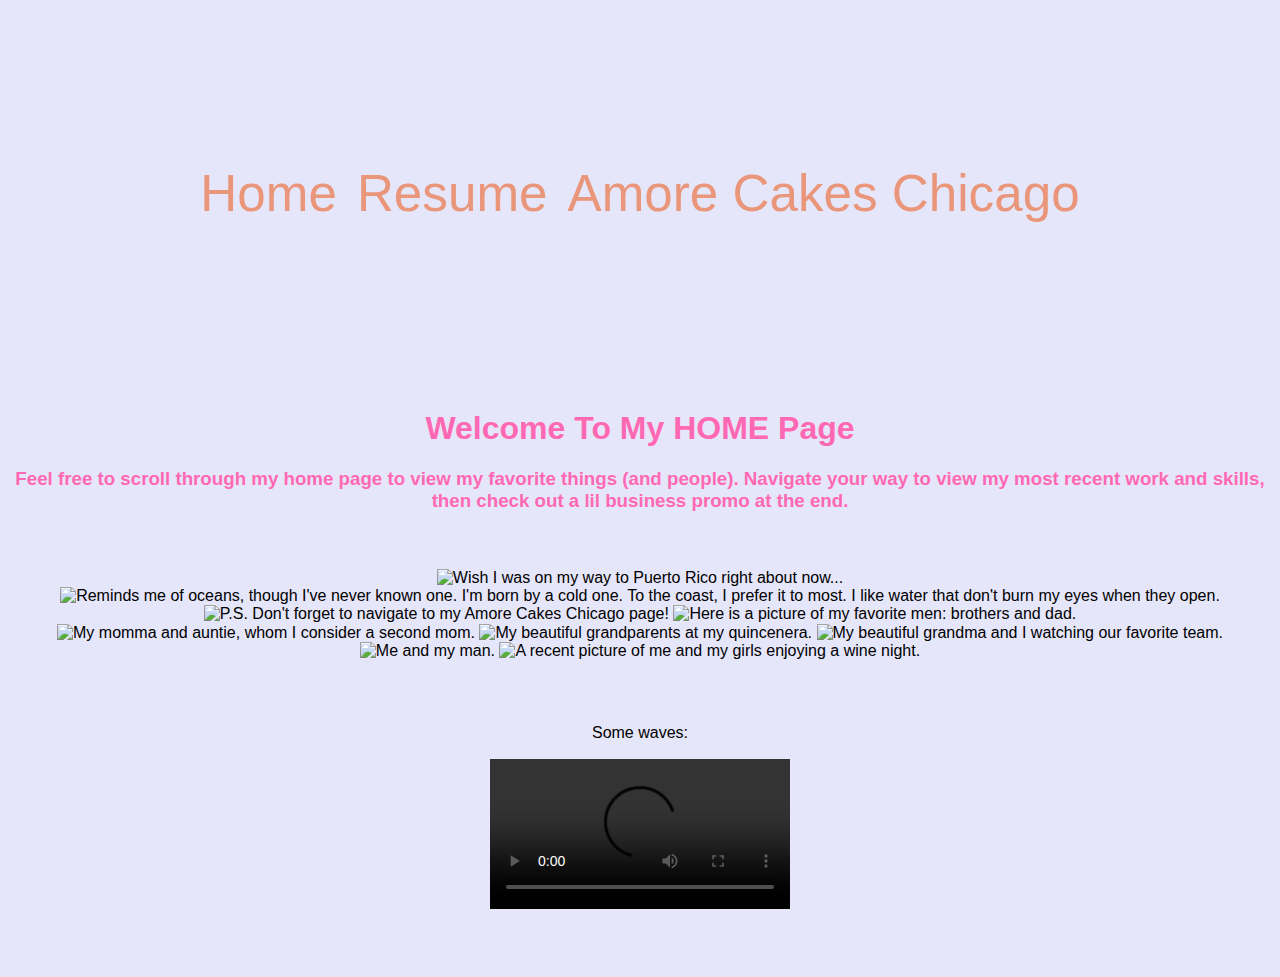
==== index.html @ 9525b2b3 "Update index.html" ====
<!DOCTYPE html>
<html lang="en">
  <head>
    <meta charset="utf-8">
    <meta name="viewport" content="width=device-width, initial-scale=1">
    <title>ITMD 361 Project 2 Home Page</title>
    <link rel="stylesheet" href="css/normalize.css">
    <link rel="stylesheet" href="css/screen.css">
  </head>
  
  <body id="indexbody">
    <header id="navholder">
      <nav>
        <div class="navlist">
          <ul id="navbar">
            <li><a class="navlink" href="index.html" title="Home">Home</a></li>
            <li><a class="navlink" href="resume.html" title="resume">Resume</a></li>
            <li><a class="navlink" href="amorecakeschicago.html" title="Amore Cakes Chicago">Amore Cakes Chicago</a></li>
          </ul>
        </div>  
      </nav>
    </header>
  
    <section id="welcome"> 
      <h1>Welcome To My HOME Page</h1>
      <h3>Feel free to scroll through my home page to view my favorite things (and people). Navigate your way to view my most recent work and skills, then check out a lil business promo at the end.</h3>
    </section>
    
    <section id="sibsimg>
      <img src="media/sibs.jpg" alt="Me and my cousins on a hiking trip.">
    </section>
    
    <section id="imgs">
      <img src="media/travel.jpg" alt="Wish I was on my way to Puerto Rico right about now...">
      <img src="media/lakemichigan.jpg" alt="Reminds me of oceans, though I've never known one. I'm born by a cold one. To the coast, I prefer it to most. I like water that don't burn my eyes when they open.">
      <img src="media/keylimepie.jpg" alt="P.S. Don't forget to navigate to my Amore Cakes Chicago page!">
      <img src="media/myguys.jpg" alt="Here is a picture of my favorite men: brothers and dad.">
      <img src="media/mommies.jpg" alt="My momma and auntie, whom I consider a second mom.">
      <img src="media/abuelos.jpg" alt="My beautiful grandparents at my quincenera.">
      <img src="media/grammy.jpg" alt="My beautiful grandma and I watching our favorite team.">
      <img src="media/stuey.jpg" alt="Me and my man.">
      <img src="media/friends.jpg" alt="A recent picture of me and my girls enjoying a wine night.">
    </section>
  
    <section id="vid">
      <p>Some waves:</p>
      <video src="media/waves.mp4" controls="controls" loop="loop">something goes here for web browsers that don't support video</video>
    </section>
  
  </body>
</html>
---- css/screen.css ----
.navlist {
  padding: 5%;
}
a.navlink:link {
  color: #E9967A;
  text-align: center;
  margin: 10px;
  font-size: 4.0vw;
  float: left;
  display: block;
  text-decoration: none;
}
a.navlink:hover {
  color: #E9967A;
  font-size: 4.25vw;
  cursor: crosshair;
  overflow: hidden;
}
#navholder {
  margin: 0;
  font-size: 25pt;
  position: sticky;
}
#navbar {
  display: flex;
  text-align: center;
  justify-content: center;
  color: #F0F8FF;
  padding: 5%;
  list-style-type: none;
  list-style: none;
}
#indexbody {
  background-color: #E6E6FA;
  font-family: Arial, Helvetica, Times, sans-serif;
  align-items: center;
  text-align: center;
}
#welcome {
  text-align: center;
  align-items: center;
  color: #FF69B4;
}
#imgs {
  padding-top: 3%;
  padding-bottom: 5%;
  display: inline;
  float: right;
  float: right;
}
#vid {
  padding-top: 3%;
  padding-bottom: 5%;
}
#resbody {
  background-color: #E6E6FA;
  font-family: Arial, Helvetica, Times, sans-serif;
  align-items: center;
  text-align: center;
}
#contactinfo {
  text-align: center;
  padding-top: 3%;
  padding-bottom: 9%;
  font-weight: bold;
  display: grid;
}
#summary {
  text-align: center;
  font-variant: small-caps;
  padding-bottom: 3%;
}
#education {
  text-align: center;
  font-variant: small-caps;
  float: left;
}
.exp {
  text-align: center;
  font-variant: small-caps;
  padding-top: 2%;
}
#cakebody {
  font-family: Arial, Helvetica, Times, sans-serif;
  align-items: center;
  text-align: center;
  background-color: #E6E6FA;
}
#cakelogo {
  color: #CD5C5C;
  font-weight: bold;
  text-align: center;
  padding-bottom: 3%;
}
#caketext {
  text-align: center;
  padding-top: 3%;
  margin-bottom: 10%;
  font-weight: normal;
  color: #F08080;
}
#cakeinsta {
  text-align: center;
  align-items: center;
  color: #F08080;
  padding-bottom: 5%;
}
#cakemenu {
  font-weight: bold;
  text-align: center;
  color: #ffcc2e;
  margin-top: 5%;
  margin-bottom: 2%;
  font-size: 30pt;
}
#cakebanner{
  align-items: center;
  margin: auto;
}
img { 
 max-width:100%;
}
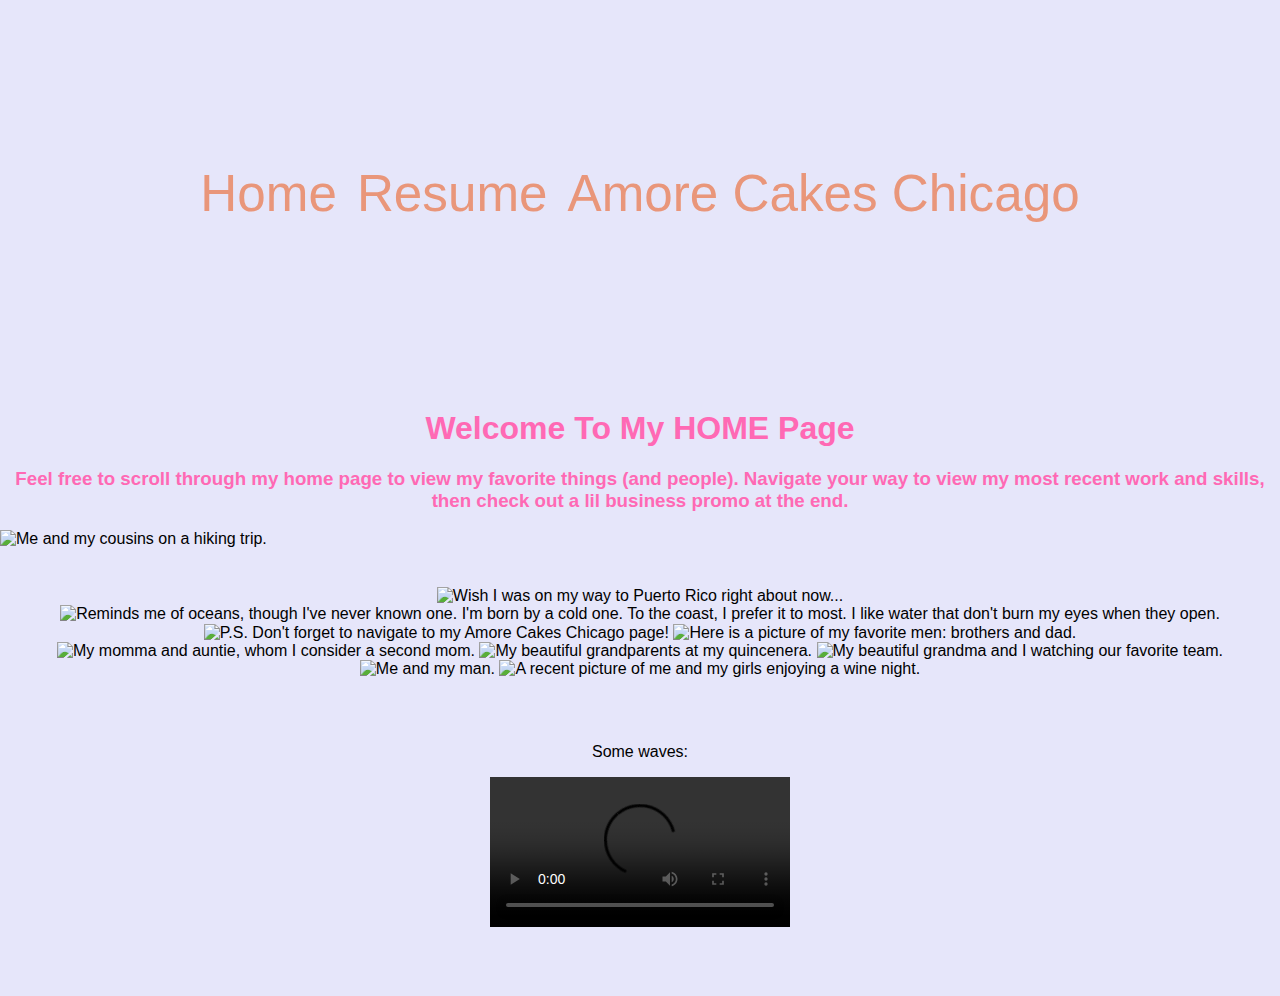
==== commit 6f80d476: "fixed img tag" ====
--- a/index.html
+++ b/index.html
@@ -26,7 +26,7 @@
       <h3>Feel free to scroll through my home page to view my favorite things (and people). Navigate your way to view my most recent work and skills, then check out a lil business promo at the end.</h3>
     </section>
     
-    <section id="sibsimg>
+    <section id="sibsimg">
       <img src="media/sibs.jpg" alt="Me and my cousins on a hiking trip.">
     </section>
     
--- a/css/screen.css
+++ b/css/screen.css
@@ -45,8 +45,11 @@
   padding-top: 3%;
   padding-bottom: 5%;
   display: inline;
-  float: right;
-  float: right;
+  float: left;
+}
+#sibsimg {
+  display: inline;
+  float: left;
 }
 #vid {
   padding-top: 3%;
@@ -108,7 +111,7 @@
 #cakemenu {
   font-weight: bold;
   text-align: center;
-  color: #ffcc2e;
+  color: #e8b5c7;
   margin-top: 5%;
   margin-bottom: 2%;
   font-size: 30pt;
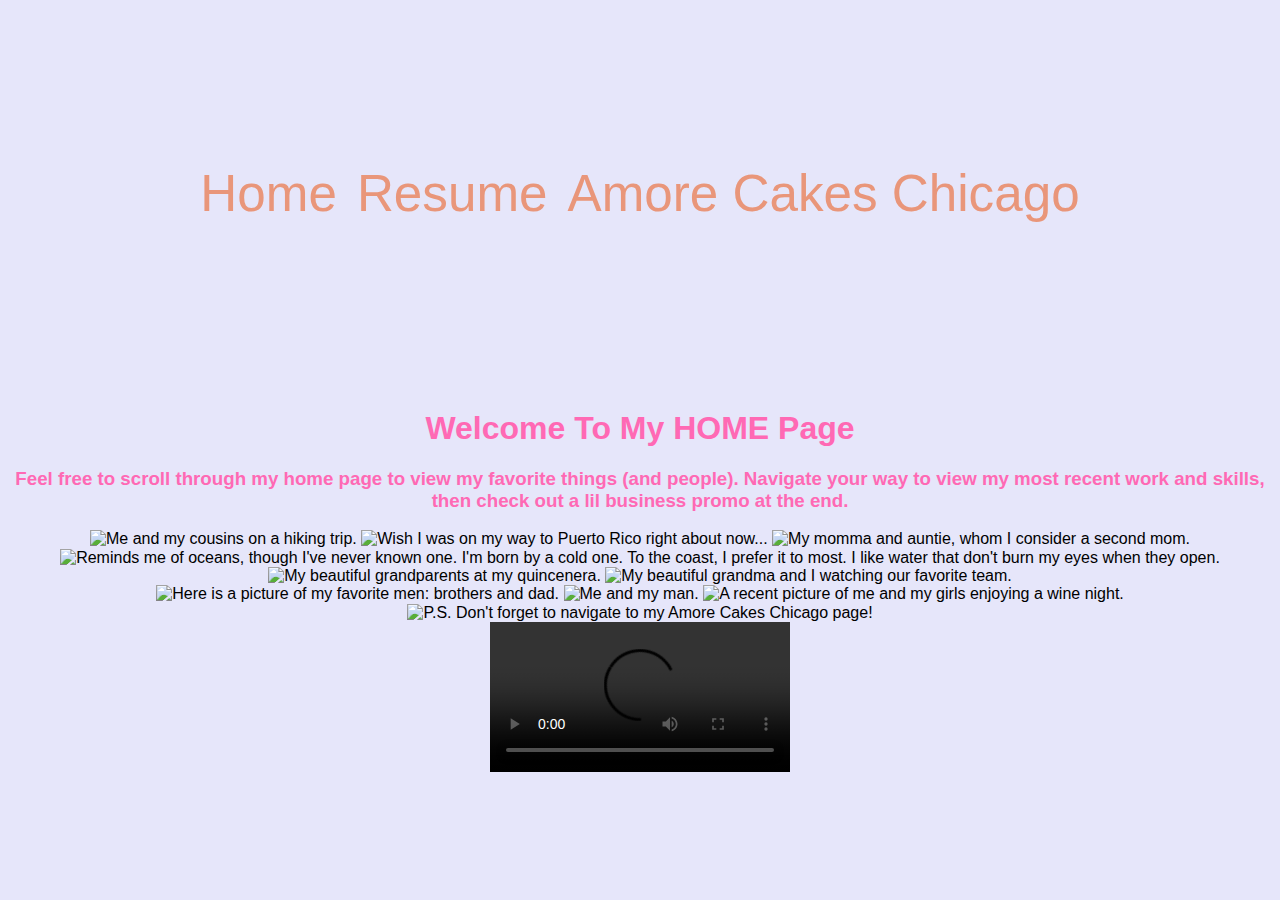
==== commit 97a76e3b: "Update index.html" ====
--- a/index.html
+++ b/index.html
@@ -25,27 +25,32 @@
       <h1>Welcome To My HOME Page</h1>
       <h3>Feel free to scroll through my home page to view my favorite things (and people). Navigate your way to view my most recent work and skills, then check out a lil business promo at the end.</h3>
     </section>
-    
-    <section id="sibsimg">
+    <div id="home">
+    <div id="leftimg">
+    <section class="imgs1">
       <img src="media/sibs.jpg" alt="Me and my cousins on a hiking trip.">
+      <img src="media/travel.jpg" alt="Wish I was on my way to Puerto Rico right about now...">
+      <img src="media/mommies.jpg" alt="My momma and auntie, whom I consider a second mom.">
     </section>
-    
-    <section id="imgs">
-      <img src="media/travel.jpg" alt="Wish I was on my way to Puerto Rico right about now...">
+    <section class="imgs1">
       <img src="media/lakemichigan.jpg" alt="Reminds me of oceans, though I've never known one. I'm born by a cold one. To the coast, I prefer it to most. I like water that don't burn my eyes when they open.">
-      <img src="media/keylimepie.jpg" alt="P.S. Don't forget to navigate to my Amore Cakes Chicago page!">
-      <img src="media/myguys.jpg" alt="Here is a picture of my favorite men: brothers and dad.">
-      <img src="media/mommies.jpg" alt="My momma and auntie, whom I consider a second mom.">
       <img src="media/abuelos.jpg" alt="My beautiful grandparents at my quincenera.">
       <img src="media/grammy.jpg" alt="My beautiful grandma and I watching our favorite team.">
+    </section>                                                                                 
+    <section class="imgs1">                                                                                          
+      <img src="media/myguys.jpg" alt="Here is a picture of my favorite men: brothers and dad.">
       <img src="media/stuey.jpg" alt="Me and my man.">
       <img src="media/friends.jpg" alt="A recent picture of me and my girls enjoying a wine night.">
     </section>
-  
-    <section id="vid">
-      <p>Some waves:</p>
+    </div>
+   <div id="rightimg">
+   <section class="imgs2">
+     <img src="media/keylimepie.jpg" alt="P.S. Don't forget to navigate to my Amore Cakes Chicago page!">
+    </section>
+    <section class="imgs2">
       <video src="media/waves.mp4" controls="controls" loop="loop">something goes here for web browsers that don't support video</video>
     </section>
-  
+    </div>
+    </div>
   </body>
 </html>
--- a/css/screen.css
+++ b/css/screen.css
@@ -41,15 +41,29 @@
   align-items: center;
   color: #FF69B4;
 }
-#imgs {
+#imgs4 {
   padding-top: 3%;
-  padding-bottom: 5%;
+  padding-bottom: 3%;
   display: inline;
   float: left;
+  padding-left: 6%;
 }
-#sibsimg {
+#imgs3 {
+  padding-top: 3%;
+  padding-bottom: 3%;
+  float: left;
+  padding-left: 9%;
+}
+#imgs2 {
+  display: inline;
+}
+#imgs1 {
   display: inline;
   float: left;
+  padding-top: 3%;
+  padding-bottom: 3%;
+  float: left;
+  padding-left: .65%;
 }
 #vid {
   padding-top: 3%;
@@ -73,15 +87,22 @@
   font-variant: small-caps;
   padding-bottom: 3%;
 }
-#education {
+#educerts {
   text-align: center;
   font-variant: small-caps;
   float: left;
+  width: 50%;
+}
+#educerts: :after {
+  content: "";
+  clear: both;
+  display: table;
 }
 .exp {
   text-align: center;
   font-variant: small-caps;
   padding-top: 2%;
+  width: 100%;
 }
 #cakebody {
   font-family: Arial, Helvetica, Times, sans-serif;
@@ -120,6 +141,24 @@
   align-items: center;
   margin: auto;
 }
-img { 
+.infocontain {
+  width: 100%;
+  padding: 5%;
+}
+.infocontain: :after {
+  content: "";
+  clear: both;
+  display: table;
+}
+.skill {
+  float: left;
+  width: 50%;
+}
+.skill: :after {
+  content: "";
+  clear: both;
+  display: table;
+}
+media { 
  max-width:100%;
 }
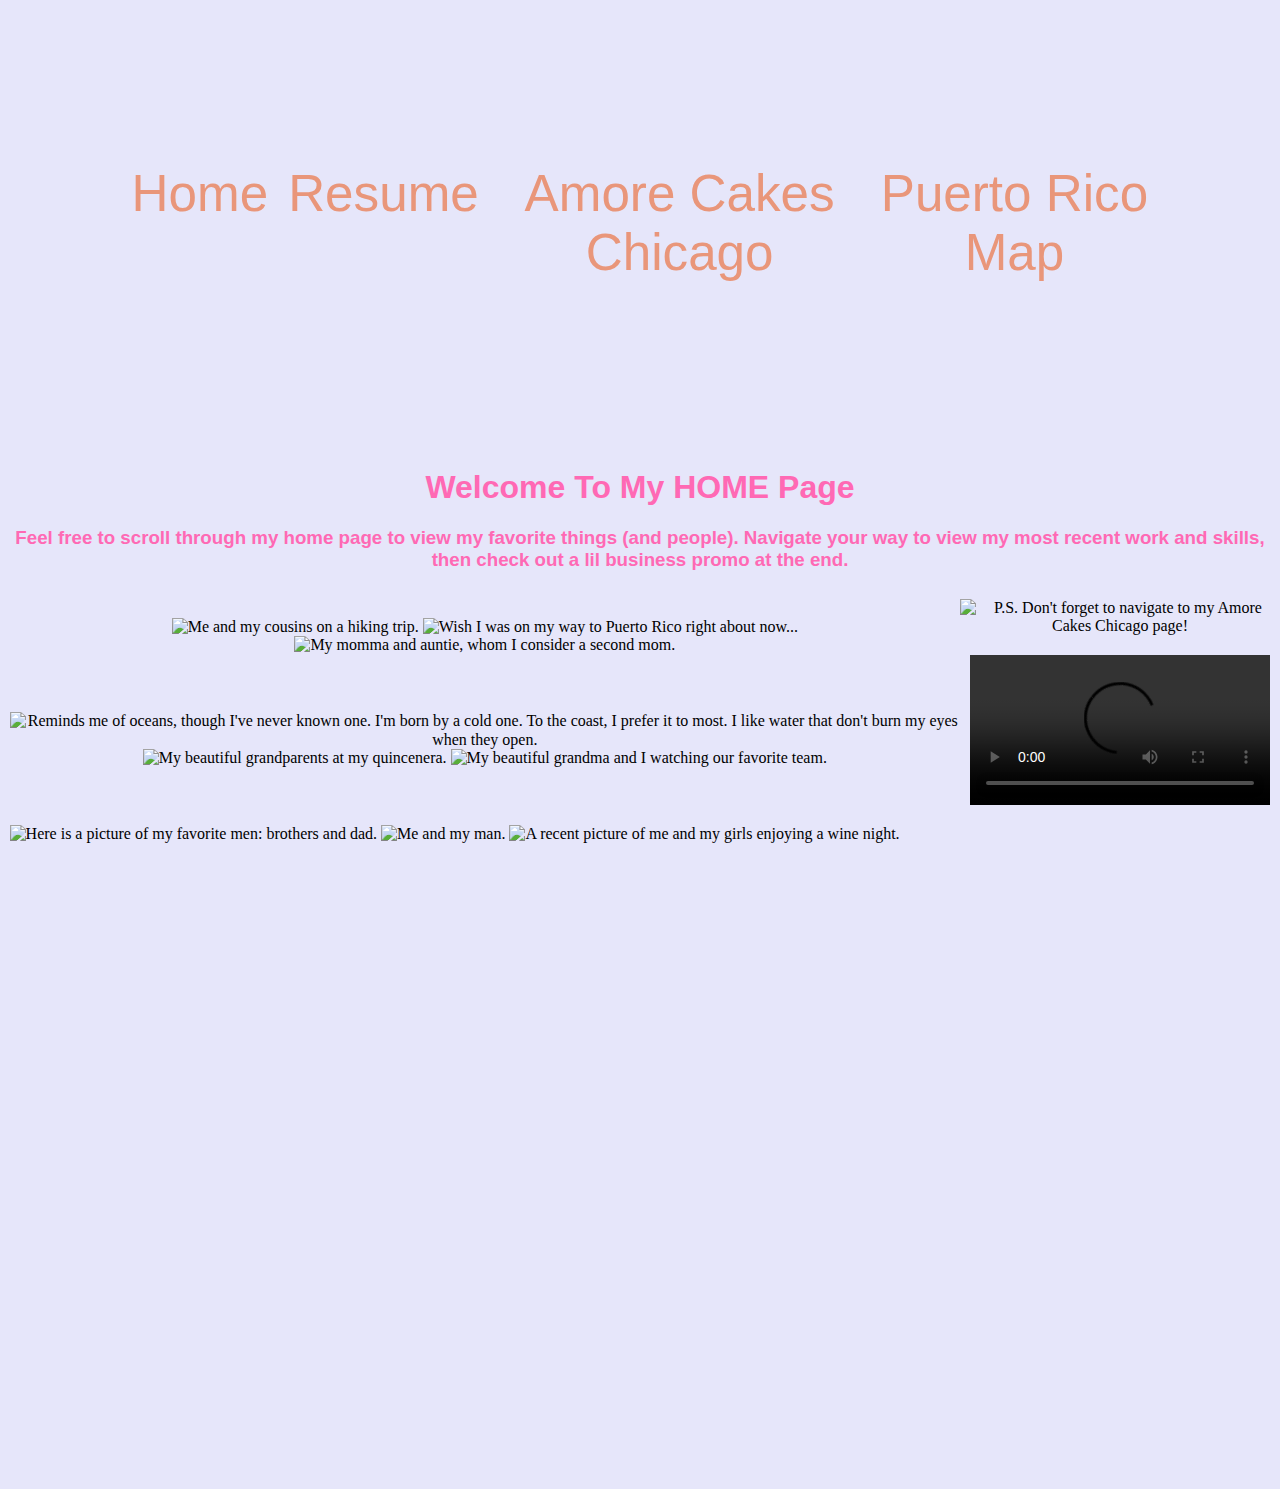
==== commit 14e0eac3: "added 4th pg nav" ====
--- a/index.html
+++ b/index.html
@@ -3,7 +3,7 @@
   <head>
     <meta charset="utf-8">
     <meta name="viewport" content="width=device-width, initial-scale=1">
-    <title>ITMD 361 Project 2 Home Page</title>
+    <title>ITMD 361 Project 3 Home Page</title>
     <link rel="stylesheet" href="css/normalize.css">
     <link rel="stylesheet" href="css/screen.css">
   </head>
@@ -16,6 +16,7 @@
             <li><a class="navlink" href="index.html" title="Home">Home</a></li>
             <li><a class="navlink" href="resume.html" title="resume">Resume</a></li>
             <li><a class="navlink" href="amorecakeschicago.html" title="Amore Cakes Chicago">Amore Cakes Chicago</a></li>
+            <li><a class="navlink" href="googlemap.html" title="Puerto Rico">Puerto Rico Map</a></li>
           </ul>
         </div>  
       </nav>
--- a/css/screen.css
+++ b/css/screen.css
@@ -41,29 +41,63 @@
   align-items: center;
   color: #FF69B4;
 }
-#imgs4 {
-  padding-top: 3%;
-  padding-bottom: 3%;
-  display: inline;
-  float: left;
-  padding-left: 6%;
-}
-#imgs3 {
-  padding-top: 3%;
-  padding-bottom: 3%;
-  float: left;
-  padding-left: 9%;
-}
-#imgs2 {
-  display: inline;
-}
-#imgs1 {
-  display: inline;
-  float: left;
-  padding-top: 3%;
-  padding-bottom: 3%;
-  float: left;
-  padding-left: .65%;
+#home {
+  width: 100%;
+  height: 100%;
+  display: block;
+}
+#leftimg {
+  display: block;
+  width: 75%;
+  left: 0%;
+  height: 100%;
+  margin: 0%;
+  bolder: 0%;
+  position: absolute;
+}
+#rightimg {
+  position: absolute;
+  display: block;
+  width: 25%;
+  right: 0%;
+  height: 100%;
+}
+#rightimg: :after {
+  content: "";
+  clear: both;
+  display: table;
+}
+#leftimg: :after {
+  content: "";
+  clear: both;
+  display: table;
+}
+.imgs2 {
+  display: block;
+  padding-bottom: 3%;
+  padding-top: 3%;
+}
+.imgs1 {
+  display: block;
+  float: left;
+  padding-top: 3%;
+  padding-bottom: 3%;
+  padding-left: 1%;
+}
+.img1 {
+  display: block;
+  float: left;
+  padding-top: 3%;
+  padding-bottom: 3%;
+  padding-left: 1%;
+  max-width: 100%;
+  max-height: 100%;
+  overflow: hidden;
+}
+.img1: :after {
+  content: "";
+  clear: both;
+  display: table;
 }
 #vid {
   padding-top: 3%;
@@ -87,10 +121,11 @@
   font-variant: small-caps;
   padding-bottom: 3%;
 }
+
 #educerts {
   text-align: center;
   font-variant: small-caps;
-  float: left;
+  float: right;
   width: 50%;
 }
 #educerts: :after {
@@ -103,6 +138,7 @@
   font-variant: small-caps;
   padding-top: 2%;
   width: 100%;
+  float: left;
 }
 #cakebody {
   font-family: Arial, Helvetica, Times, sans-serif;
@@ -162,3 +198,29 @@
 media { 
  max-width:100%;
 }
+
+@media only screen and (min-width: 350px) {
+  #contactinfo {
+    margin: auto;
+    font-weight: normal;
+  }
+  #welcome {
+    font-weight: bold;
+  }
+  #home {
+    font-family: "Times New Roman", Times, serif;
+  }
+}
+
+@media only screen and (min-width: 700px) {
+  #contactinfo {
+    margin: auto;
+    font-weight: normal;
+  }
+  #welcome {
+    font-weight: bold;
+  }
+  #home {
+    font-family: "Times New Roman", Times, serif;
+  }
+}
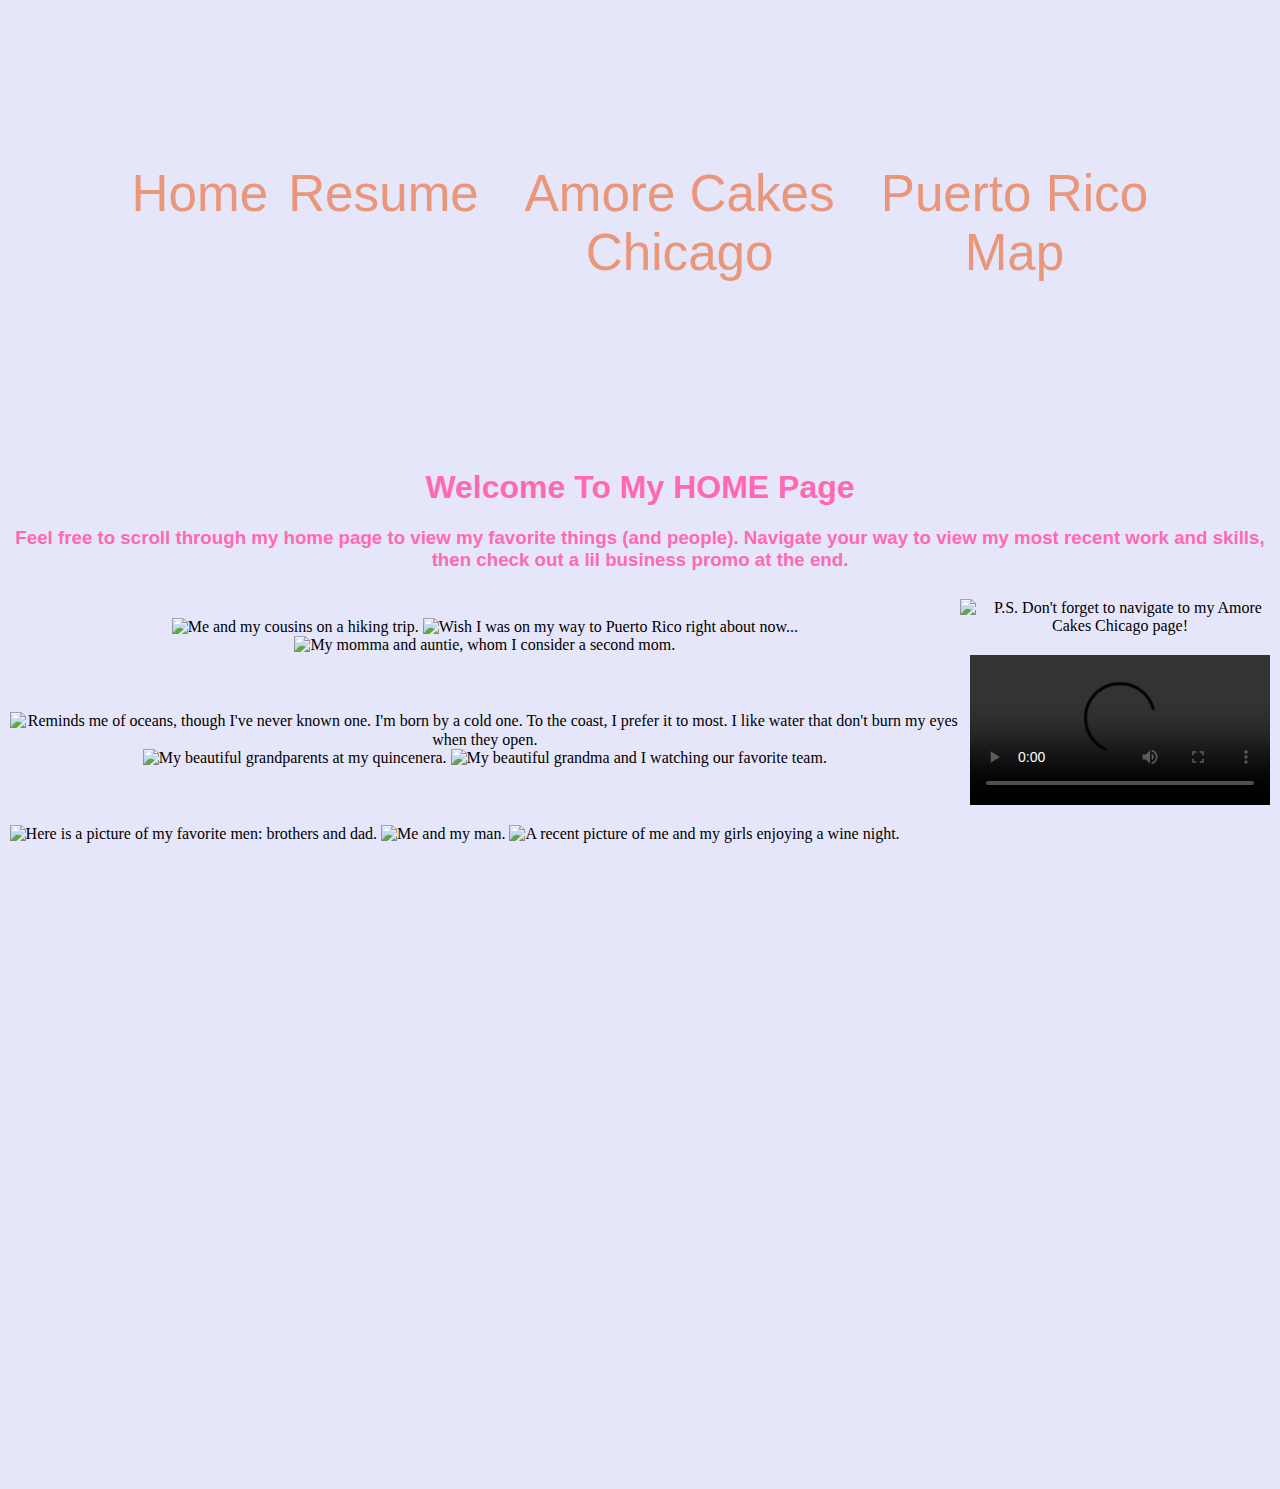
==== commit 6258c99e: "changed order of scripts" ====
--- a/index.html
+++ b/index.html
@@ -3,9 +3,13 @@
   <head>
     <meta charset="utf-8">
     <meta name="viewport" content="width=device-width, initial-scale=1">
-    <title>ITMD 361 Project 3 Home Page</title>
     <link rel="stylesheet" href="css/normalize.css">
     <link rel="stylesheet" href="css/screen.css">
+    <script src="https://ajax.googleapis.com/ajax/libs/jquery/3.5.1/jquery.min.js"></script>
+    <script type="text/javascript" src="js/jquery.bxslider.js"></script>
+    <script async type="text/javascript" src="js/site.js"></script>
+    <script async type="text/javascript" src="js/map.js"></script>
+    <title>ITMD 361 Project 3 Home Page</title>
   </head>
   
   <body id="indexbody">
--- a/css/screen.css
+++ b/css/screen.css
@@ -195,6 +195,26 @@
   clear: both;
   display: table;
 }
+#mapbody {
+  background-color: #E6E6FA;
+  font-family: Arial, Helvetica, Times, sans-serif;
+  align-items: center;
+  text-align: center;
+}
+#googlemap {
+  align-items: center;
+  text-align: center;
+}
+#maptitle {
+  text-align: center;
+  align-items: center;
+}
+#map {
+  text-align: center;
+  align-items: center;
+  margin-top: 5%;
+  margin-bottom: 5%
+}
 media { 
  max-width:100%;
 }
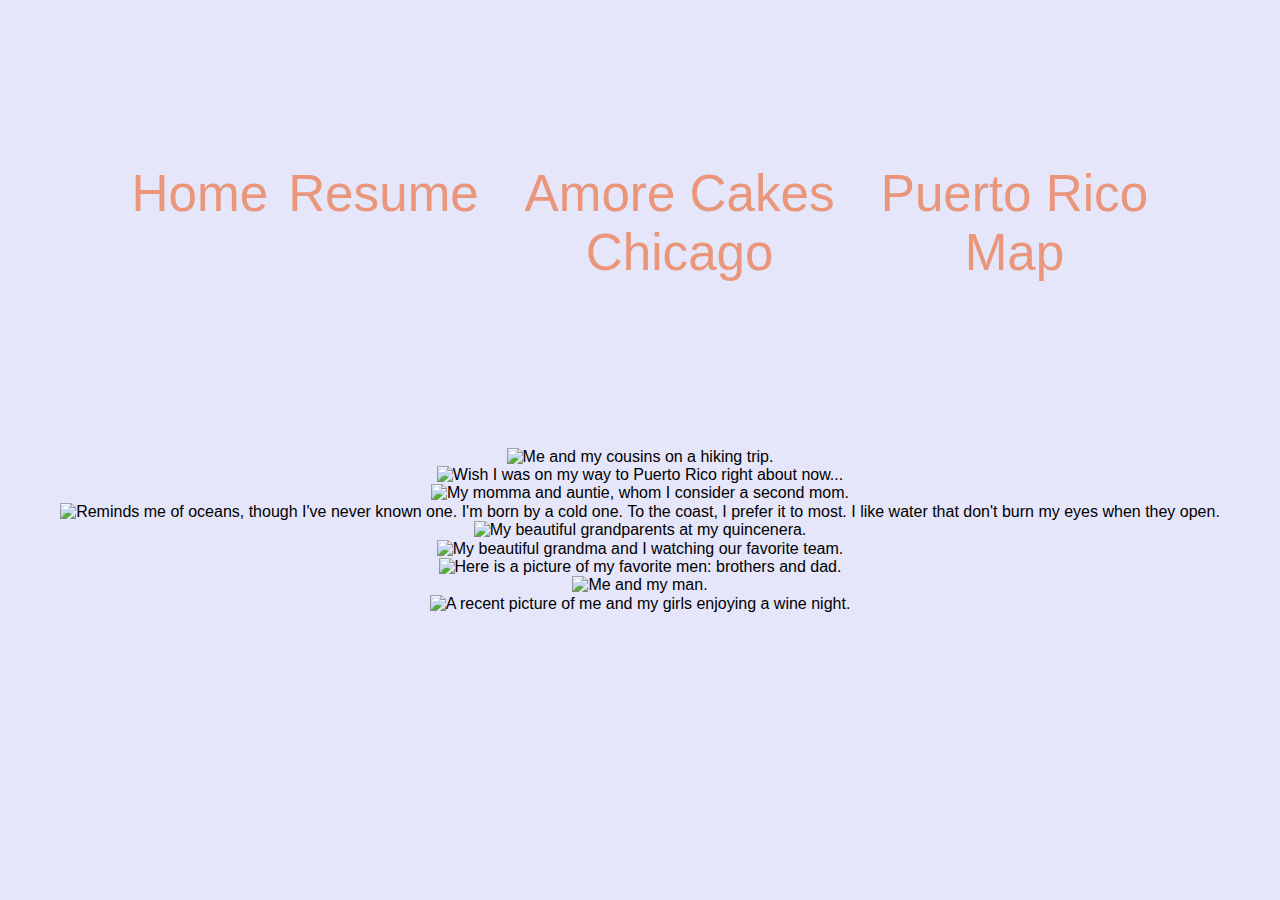
==== commit 0804ee75: "added new divs for java" ====
--- a/index.html
+++ b/index.html
@@ -1,3 +1,4 @@
+
 <!DOCTYPE html>
 <html lang="en">
   <head>
@@ -7,7 +8,6 @@
     <link rel="stylesheet" href="css/screen.css">
     <script src="https://ajax.googleapis.com/ajax/libs/jquery/3.5.1/jquery.min.js"></script>
     <script type="text/javascript" src="js/jquery.bxslider.js"></script>
-    <script async type="text/javascript" src="js/site.js"></script>
     <script async type="text/javascript" src="js/map.js"></script>
     <title>ITMD 361 Project 3 Home Page</title>
   </head>
@@ -26,7 +26,7 @@
       </nav>
     </header>
   
-    <section id="welcome"> 
+    <!--<section id="welcome"> 
       <h1>Welcome To My HOME Page</h1>
       <h3>Feel free to scroll through my home page to view my favorite things (and people). Navigate your way to view my most recent work and skills, then check out a lil business promo at the end.</h3>
     </section>
@@ -48,14 +48,44 @@
       <img src="media/friends.jpg" alt="A recent picture of me and my girls enjoying a wine night.">
     </section>
     </div>
-   <div id="rightimg">
-   <section class="imgs2">
-     <img src="media/keylimepie.jpg" alt="P.S. Don't forget to navigate to my Amore Cakes Chicago page!">
+    <div id="rightimg">
+    <section class="imgs2">
+      <img src="media/keylimepie.jpg" alt="P.S. Don't forget to navigate to my Amore Cakes Chicago page!">
     </section>
     <section class="imgs2">
       <video src="media/waves.mp4" controls="controls" loop="loop">something goes here for web browsers that don't support video</video>
     </section>
-    </div>
-    </div>
+    </div>-->
+    <div class="slidecontain">
+      <div class="slider">
+        <div class="slidepic">
+          <img src="media/sibs.jpg" alt="Me and my cousins on a hiking trip.">
+        </div>
+        <div class="slidepic">
+          <img src="media/travel.jpg" alt="Wish I was on my way to Puerto Rico right about now...">
+        </div>
+        <div class="slidepic">
+          <img src="media/mommies.jpg" alt="My momma and auntie, whom I consider a second mom.">
+        </div>
+        <div class="slidepic">
+          <img src="media/lakemichigan.jpg" alt="Reminds me of oceans, though I've never known one. I'm born by a cold one. To the coast, I prefer it to most. I like water that don't burn my eyes when they open.">
+        </div>
+        <div class="slidepic">
+          <img src="media/abuelos.jpg" alt="My beautiful grandparents at my quincenera.">
+        </div>
+        <div class="slidepic">
+          <img src="media/grammy.jpg" alt="My beautiful grandma and I watching our favorite team.">
+        </div>
+        <div class="slidepic">
+          <img src="media/myguys.jpg" alt="Here is a picture of my favorite men: brothers and dad.">
+         </div>
+         <div class="slidepic">
+           <img src="media/stuey.jpg" alt="Me and my man.">
+         </div>
+         <div class="slidepic">
+           <img src="media/friends.jpg" alt="A recent picture of me and my girls enjoying a wine night.">
+         </div>
+       </div>
+     </div>
   </body>
 </html>
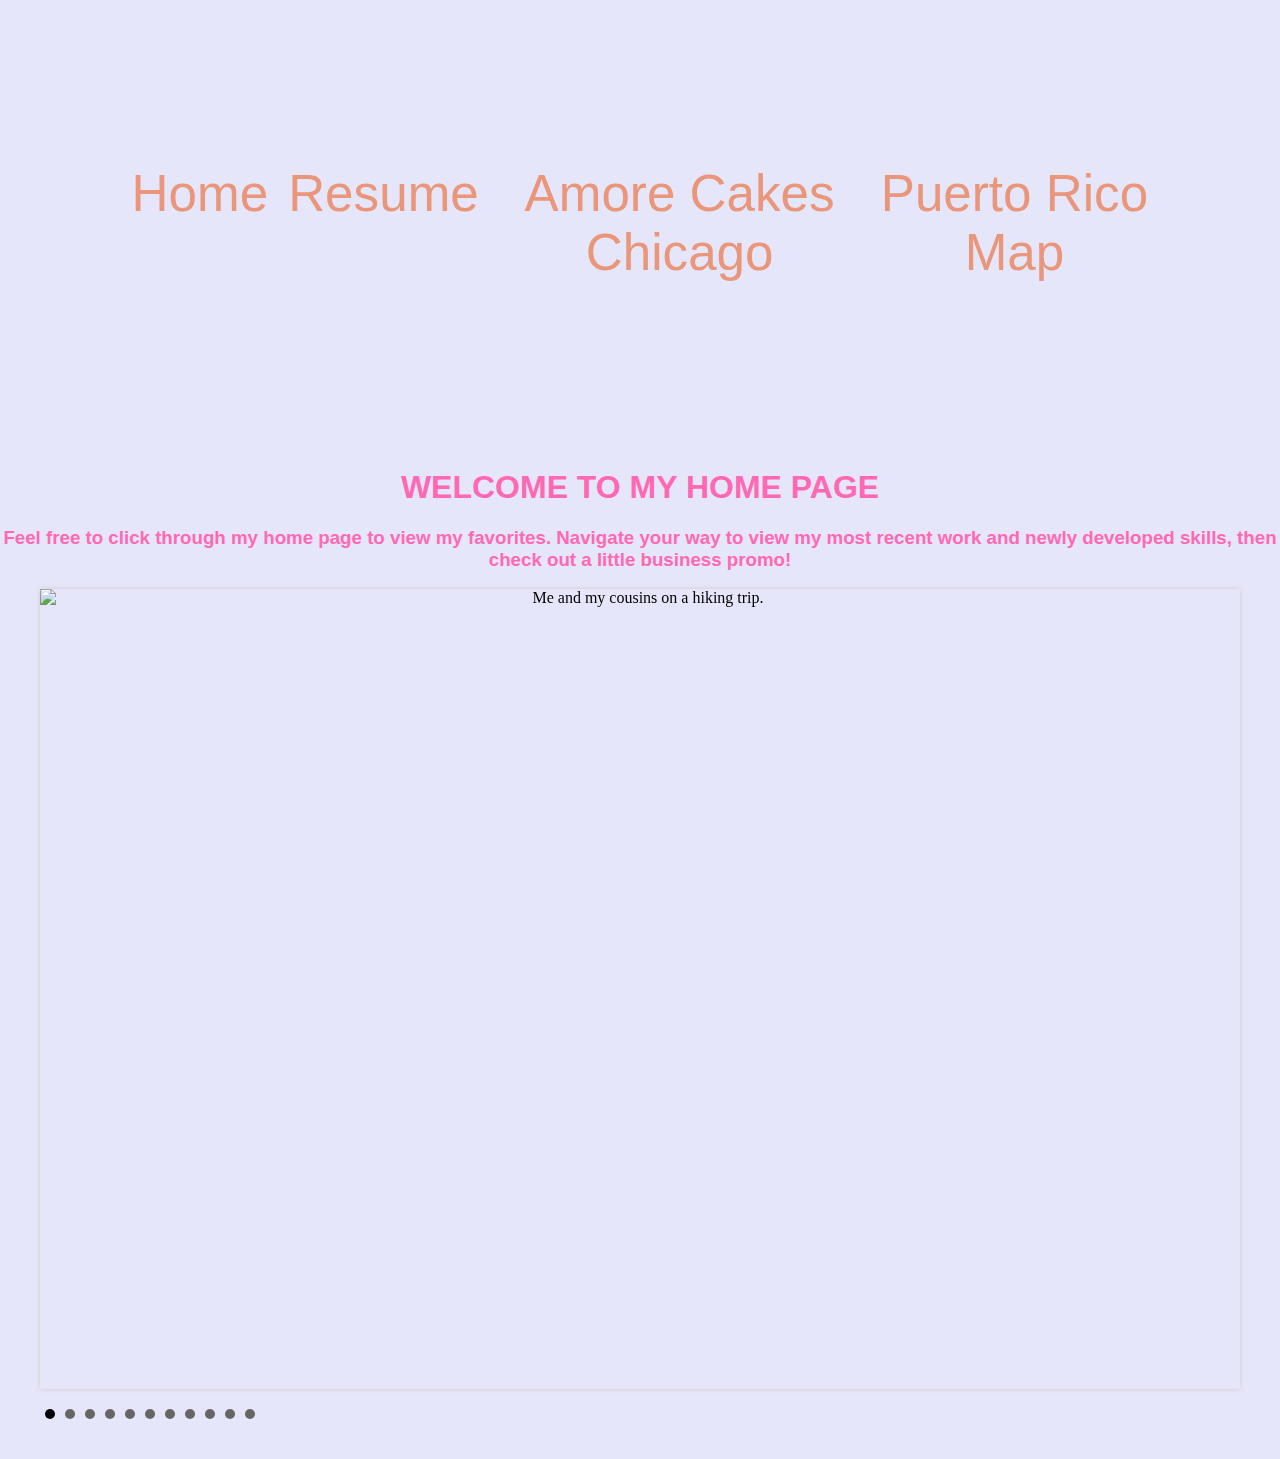
==== commit 3b121e71: "added two more medias/deleted other html" ====
--- a/index.html
+++ b/index.html
@@ -26,36 +26,12 @@
       </nav>
     </header>
   
-    <!--<section id="welcome"> 
-      <h1>Welcome To My HOME Page</h1>
-      <h3>Feel free to scroll through my home page to view my favorite things (and people). Navigate your way to view my most recent work and skills, then check out a lil business promo at the end.</h3>
+    <section id="welcome">
+      <h1>WELCOME TO MY HOME PAGE</h1>
+      <h3>Feel free to click through my home page to view my favorites. Navigate your way to view my most recent work and newly developed skills, then check out a little business promo!</h3>
     </section>
-    <div id="home">
-    <div id="leftimg">
-    <section class="imgs1">
-      <img src="media/sibs.jpg" alt="Me and my cousins on a hiking trip.">
-      <img src="media/travel.jpg" alt="Wish I was on my way to Puerto Rico right about now...">
-      <img src="media/mommies.jpg" alt="My momma and auntie, whom I consider a second mom.">
-    </section>
-    <section class="imgs1">
-      <img src="media/lakemichigan.jpg" alt="Reminds me of oceans, though I've never known one. I'm born by a cold one. To the coast, I prefer it to most. I like water that don't burn my eyes when they open.">
-      <img src="media/abuelos.jpg" alt="My beautiful grandparents at my quincenera.">
-      <img src="media/grammy.jpg" alt="My beautiful grandma and I watching our favorite team.">
-    </section>                                                                                 
-    <section class="imgs1">                                                                                          
-      <img src="media/myguys.jpg" alt="Here is a picture of my favorite men: brothers and dad.">
-      <img src="media/stuey.jpg" alt="Me and my man.">
-      <img src="media/friends.jpg" alt="A recent picture of me and my girls enjoying a wine night.">
-    </section>
-    </div>
-    <div id="rightimg">
-    <section class="imgs2">
-      <img src="media/keylimepie.jpg" alt="P.S. Don't forget to navigate to my Amore Cakes Chicago page!">
-    </section>
-    <section class="imgs2">
-      <video src="media/waves.mp4" controls="controls" loop="loop">something goes here for web browsers that don't support video</video>
-    </section>
-    </div>-->
+    
+    <div id="home"> 
     <div class="slidecontain">
       <div class="slider">
         <div class="slidepic">
@@ -85,6 +61,12 @@
          <div class="slidepic">
            <img src="media/friends.jpg" alt="A recent picture of me and my girls enjoying a wine night.">
          </div>
+         <div class="slidepic">
+           <img src="media/keylimepie.jpg" alt="P.S. Don't forget to navigate to my Amore Cakes Chicago page!">
+         </div>
+        <div class="slidepic">
+          <video src="media/waves.mp4" controls="controls" loop="loop">something goes here for web browsers that don't support video</video>
+        </div>
        </div>
      </div>
   </body>
--- a/css/screen.css
+++ b/css/screen.css
@@ -244,3 +244,197 @@
     font-family: "Times New Roman", Times, serif;
   }
 }
+
+/*Slider Specific*/
+/** VARIABLES
+===================================*/
+/** RESET AND LAYOUT
+===================================*/
+.slidecontain { 
+  margin: 0 auto; 
+  padding-bottom:20px;
+ }
+.slidecontain p {
+   font-weight: bold;
+   background: rgba(76, 175, 80, 0.1);
+}
+.slidepic img {
+  border-radius: 0;
+  width:auto;
+  height:800px;
+}
+.bx-wrapper {
+  position: relative;
+  margin: 0 auto 50px;
+  padding: 0;
+  *zoom: 1;
+  -ms-touch-action: pan-y;
+  touch-action: pan-y;
+}
+.bx-wrapper img {
+  max-width: 100%;
+  display: block;
+  margin: 0 auto;
+}
+.bxslider {
+  margin: 0;
+  padding: 0;
+}
+ul.bxslider {
+  list-style: none;
+   margin: 0;
+}
+.bx-viewport {
+  /*fix other elements on the page moving (on Chrome)*/
+  -webkit-transform: translatez(0);
+}
+/** THEME
+===================================*/
+.bx-wrapper {
+  -moz-box-shadow: 0 0 5px #ccc;
+  -webkit-box-shadow: 0 0 5px #ccc;
+  box-shadow: 0 0 5px #ccc;
+  border: none;
+  background: background: rgba(76, 175, 80, 0.1);
+}
+.bx-wrapper .bx-pager,
+.bx-wrapper .bx-controls-auto {
+  position: absolute;
+  bottom: -30px;
+  width: 100%;
+}
+/* LOADER */
+.bx-wrapper .bx-loading {
+  min-height: 50px;
+  background: url('../media/bx_loader.gif') center center no-repeat #ffffff;
+  height: 100%;
+  width: 100%;
+  position: absolute;
+  top: 0;
+  left: 0;
+  z-index: 2000;
+}
+/* PAGER */
+.bx-wrapper .bx-pager {
+  text-align: center;
+  font-size: .85em;
+  font-family: Arial;
+  font-weight: bold;
+  color: #666;
+  padding-top: 20px;
+}
+.bx-wrapper .bx-pager.bx-default-pager a {
+  background: #666;
+  text-indent: -9999px;
+  display: block;
+  width: 10px;
+  height: 10px;
+  margin: 0 5px;
+  outline: 0;
+  -moz-border-radius: 5px;
+  -webkit-border-radius: 5px;
+  border-radius: 5px;
+}
+.bx-wrapper .bx-pager.bx-default-pager a:hover,
+.bx-wrapper .bx-pager.bx-default-pager a.active,
+.bx-wrapper .bx-pager.bx-default-pager a:focus {
+  background: #000;
+}
+.bx-wrapper .bx-pager-item,
+.bx-wrapper .bx-controls-auto .bx-controls-auto-item {
+  display: inline-block;
+  vertical-align: bottom;
+  *zoom: 1;
+  *display: inline;
+}
+.bx-wrapper .bx-pager-item {
+  font-size: 0;
+  line-height: 0;
+}
+/* DIRECTION CONTROLS (NEXT / PREV) */
+.bx-wrapper .bx-prev {
+  left: 10px;
+  background: url('../media/controls.png') no-repeat 0 -32px;
+}
+.bx-wrapper .bx-prev:hover,
+.bx-wrapper .bx-prev:focus {
+  background-position: 0 0;
+}
+.bx-wrapper .bx-next {
+  right: 10px;
+  background: url('../media/controls.png') no-repeat -43px -32px;
+}
+.bx-wrapper .bx-next:hover,
+.bx-wrapper .bx-next:focus {
+  background-position: -43px 0;
+}
+.bx-wrapper .bx-controls-direction a {
+  position: absolute;
+  top: 50%;
+  margin-top: -16px;
+  outline: 0;
+  width: 32px;
+  height: 32px;
+  text-indent: -9999px;
+  z-index: 9999;
+}
+.bx-wrapper .bx-controls-direction a.disabled {
+  display: none;
+}
+/* AUTO CONTROLS (START / STOP) */
+.bx-wrapper .bx-controls-auto {
+  text-align: center;
+}
+.bx-wrapper .bx-controls-auto .bx-start {
+  display: block;
+  text-indent: -9999px;
+  width: 10px;
+  height: 11px;
+  outline: 0;
+  background: url('../media/controls.png') -86px -11px no-repeat;
+  margin: 0 3px;
+}
+.bx-wrapper .bx-controls-auto .bx-start:hover,
+.bx-wrapper .bx-controls-auto .bx-start.active,
+.bx-wrapper .bx-controls-auto .bx-start:focus {
+  background-position: -86px 0;
+}
+.bx-wrapper .bx-controls-auto .bx-stop {
+  display: block;
+  text-indent: -9999px;
+  width: 9px;
+  height: 11px;
+  outline: 0;
+  background: url('../media/controls.png') -86px -44px no-repeat;
+  margin: 0 3px;
+}
+.bx-wrapper .bx-controls-auto .bx-stop:hover,
+.bx-wrapper .bx-controls-auto .bx-stop.active,
+.bx-wrapper .bx-controls-auto .bx-stop:focus {
+  background-position: -86px -33px;
+}
+/* PAGER WITH AUTO-CONTROLS HYBRID LAYOUT */
+.bx-wrapper .bx-controls.bx-has-controls-auto.bx-has-pager .bx-pager {
+  text-align: left;
+  width: 80%;
+}
+.bx-wrapper .bx-controls.bx-has-controls-auto.bx-has-pager .bx-controls-auto {
+  right: 0;
+  width: 35px;
+}
+/* IMAGE CAPTIONS */
+.bx-wrapper .bx-caption {
+  position: absolute;
+  bottom: 0;
+  left: 0;
+  background: #666;
+  background: rgba(80, 80, 80, 0.75);
+  width: 100%;
+}
+.bx-wrapper .bx-caption span {
+  color: #fff;
+  font-family: Arial;
+  display: block;
+  font-size: .85em;
+  padding: 10px;
+}
